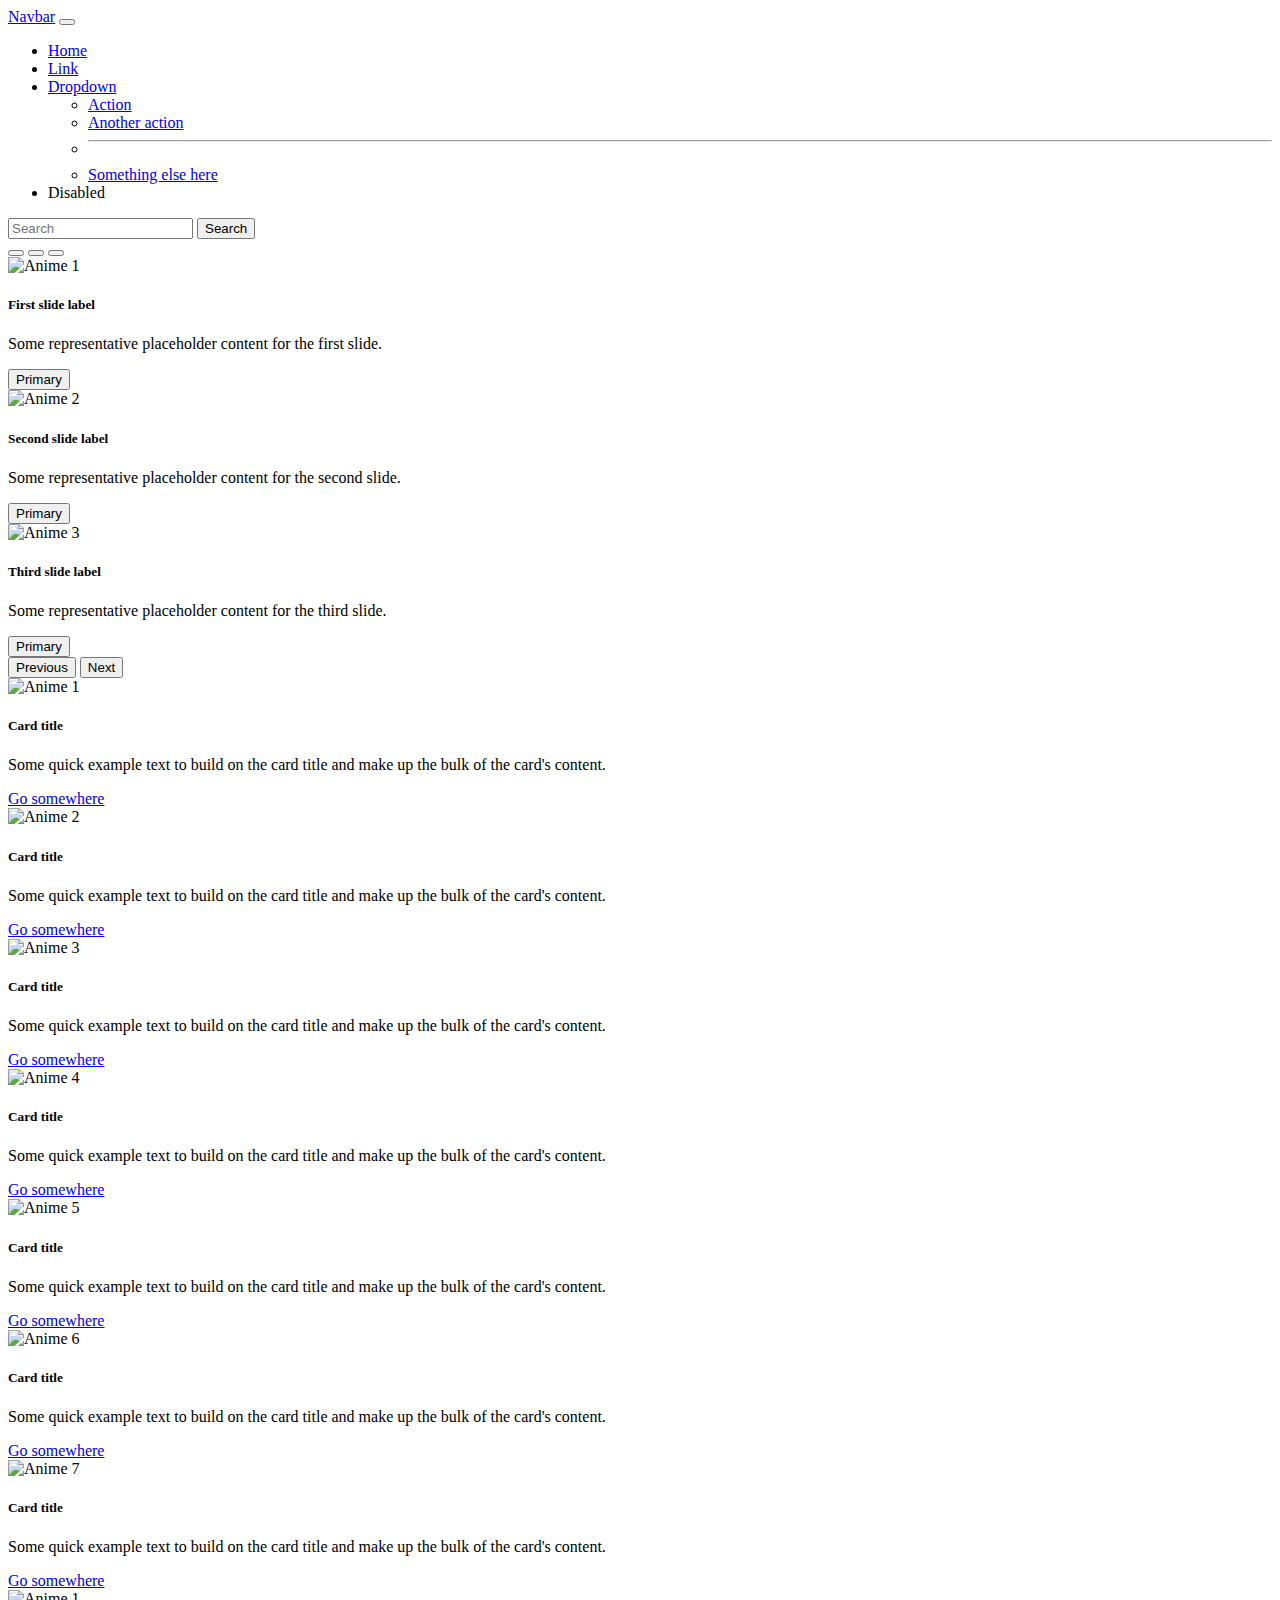
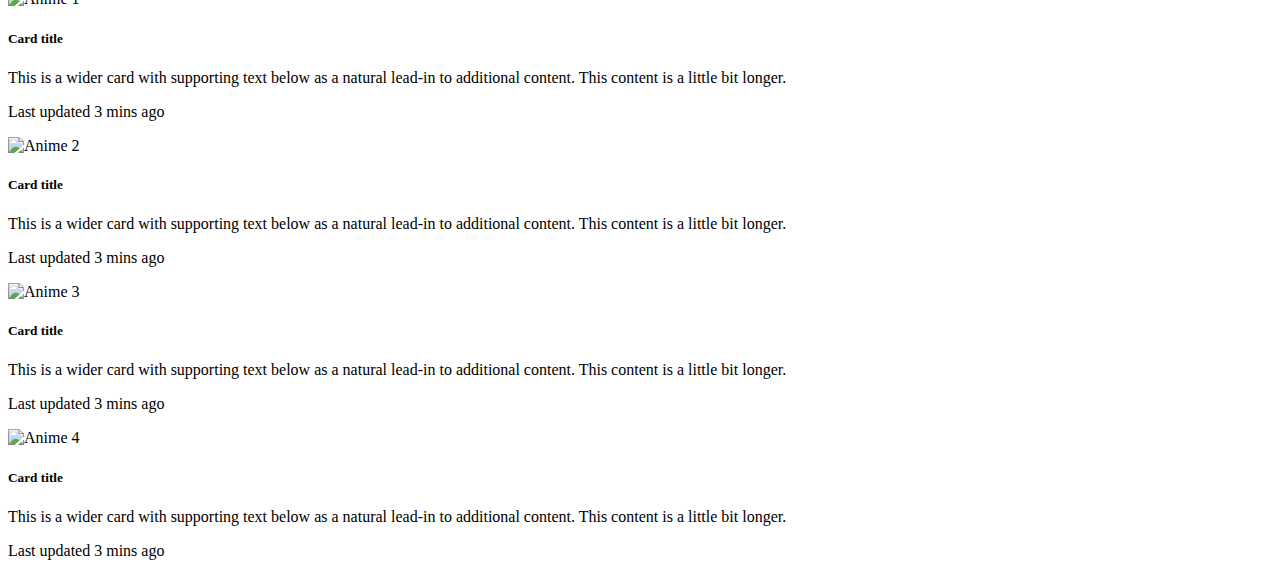
==== 3-animes/index.html @ a3a42077 "second commit Bootstrap" ====
<!DOCTYPE html>
<html lang="es">

<head>
  <meta charset="UTF-8" />
  <meta http-equiv="X-UA-Compatible" content="IE=edge" />
  <meta name="viewport" content="width=device-width, initial-scale=1.0" />
  <title>Animes</title>

  <link href="https://cdn.jsdelivr.net/npm/bootstrap@5.2.0/dist/css/bootstrap.min.css" rel="stylesheet"
    integrity="sha384-gH2yIJqKdNHPEq0n4Mqa/HGKIhSkIHeL5AyhkYV8i59U5AR6csBvApHHNl/vI1Bx" crossorigin="anonymous" />
</head>

<body>
  <header class="fixed-top shadow">
    <nav class="navbar navbar-expand-lg navbar-dark bg-dark">
      <div class="container">
        <a class="navbar-brand" href="#">Navbar</a>
        <button class="navbar-toggler" type="button" data-bs-toggle="collapse" data-bs-target="#navbarSupportedContent"
          aria-controls="navbarSupportedContent" aria-expanded="false" aria-label="Toggle navigation">
          <span class="navbar-toggler-icon"></span>
        </button>
        <div class="collapse navbar-collapse" id="navbarSupportedContent">
          <ul class="navbar-nav me-auto mb-2 mb-lg-0">
            <li class="nav-item">
              <a class="nav-link active" aria-current="page" href="#">Home</a>
            </li>
            <li class="nav-item">
              <a class="nav-link" href="#">Link</a>
            </li>
            <li class="nav-item dropdown">
              <a class="nav-link dropdown-toggle" href="#" role="button" data-bs-toggle="dropdown"
                aria-expanded="false">
                Dropdown
              </a>
              <ul class="dropdown-menu">
                <li><a class="dropdown-item" href="#">Action</a></li>
                <li><a class="dropdown-item" href="#">Another action</a></li>
                <li>
                  <hr class="dropdown-divider">
                </li>
                <li><a class="dropdown-item" href="#">Something else here</a></li>
              </ul>
            </li>
            <li class="nav-item">
              <a class="nav-link disabled">Disabled</a>
            </li>
          </ul>
          <form class="d-flex" role="search">
            <input class="form-control me-2" type="search" placeholder="Search" aria-label="Search">
            <button class="btn btn-outline-success" type="submit">Search</button>
          </form>
        </div>
      </div>
    </nav>
  </header>
  <main>
    <section id="carouselExampleCaptions" class="carousel slide" data-bs-ride="false">
      <div class="carousel-indicators">
        <button type="button" data-bs-target="#carouselExampleCaptions" data-bs-slide-to="0" class="active"
          aria-current="true" aria-label="Slide 1"></button>
        <button type="button" data-bs-target="#carouselExampleCaptions" data-bs-slide-to="1"
          aria-label="Slide 2"></button>
        <button type="button" data-bs-target="#carouselExampleCaptions" data-bs-slide-to="2"
          aria-label="Slide 3"></button>
      </div>
      <div class="carousel-inner">
        <div class="carousel-item active">
          <img src="https://www.todofondos.net/wp-content/uploads/1920x1080-Fondo-de-pantalla-de-anime-de-lujo-4K.jpg"
            class="d-block w-100" alt="Anime 1">
          <div class="carousel-caption d-none d-md-block bg-black bg-opacity-50">
            <h5>First slide label</h5>
            <p>Some representative placeholder content for the first slide.</p>
            <button type="button" class="btn btn-primary">Primary</button>
          </div>
        </div>
        <div class="carousel-item">
          <img
            src="https://www.todofondos.net/wp-content/uploads/1920x1080-Fondo-de-pantalla-HD-de-One-Piece-e-Imagen-de-fondo.jpg"
            class="d-block w-100" alt="Anime 2">
          <div class="carousel-caption d-none d-md-block bg-black bg-opacity-50">
            <h5>Second slide label</h5>
            <p>Some representative placeholder content for the second slide.</p>
            <button type="button" class="btn btn-primary">Primary</button>
          </div>
        </div>
        <div class="carousel-item">
          <img src="https://www.todofondos.net/wp-content/uploads/1920x1080-Best-of-4K-Anime-Wallpaper.jpg"
            class="d-block w-100" alt="Anime 3">
          <div class="carousel-caption d-none d-md-block bg-black bg-opacity-50">
            <h5>Third slide label</h5>
            <p>Some representative placeholder content for the third slide.</p>
            <button type="button" class="btn btn-primary">Primary</button>
          </div>
        </div>
      </div>
      <button class="carousel-control-prev" type="button" data-bs-target="#carouselExampleCaptions"
        data-bs-slide="prev">
        <span class="carousel-control-prev-icon" aria-hidden="true"></span>
        <span class="visually-hidden">Previous</span>
      </button>
      <button class="carousel-control-next" type="button" data-bs-target="#carouselExampleCaptions"
        data-bs-slide="next">
        <span class="carousel-control-next-icon" aria-hidden="true"></span>
        <span class="visually-hidden">Next</span>
      </button>
    </section>
    <section class="bg-dark py-5">
      <div class="container text-center">
        <div class="row">
          <div class="col-md-4">
            <div class="card m-3">
              <img
                src="https://encrypted-tbn0.gstatic.com/images?q=tbn:ANd9GcR0KOqjwkyNdtxPh06kKPGSSN47HChB7og8tW9XnYXZhA&s"
                class="card-img-top" alt="Anime 1" style="height: 180px">
              <div class="card-body">
                <h5 class="card-title">Card title</h5>
                <p class="card-text">Some quick example text to build on the card title and make up the bulk of the
                  card's content.</p>
                <a href="#" class="btn btn-primary">Go somewhere</a>
              </div>
            </div>
          </div>
          <div class="col-md-4">
            <div class="card m-3">
              <img src="https://i.pinimg.com/originals/ce/0e/61/ce0e6161470b91a7417915a8cd3da3e7.jpg"
                class="card-img-top" alt="Anime 2" style="height: 180px">
              <div class="card-body">
                <h5 class="card-title">Card title</h5>
                <p class="card-text">Some quick example text to build on the card title and make up the bulk of the
                  card's content.</p>
                <a href="#" class="btn btn-primary">Go somewhere</a>
              </div>
            </div>
          </div>
          <div class="col-md-4">
            <div class="card m-3">
              <img src="https://www.todofondos.net/wp-content/uploads/anime-fondo-de-pantalla-hd.jpg"
                class="card-img-top" alt="Anime 3" style="height: 180px">
              <div class="card-body">
                <h5 class="card-title">Card title</h5>
                <p class="card-text">Some quick example text to build on the card title and make up the bulk of the
                  card's content.</p>
                <a href="#" class="btn btn-primary">Go somewhere</a>
              </div>
            </div>
          </div>
          <div class="col-md-4">
            <div class="card m-3">
              <img
                src="https://img.freepik.com/vector-premium/concepto-diseno-plano-blockchain-tecnologia-criptomonedas_71983-1592.jpg"
                class="card-img-top" alt="Anime 4" style="height: 180px">
              <div class="card-body">
                <h5 class="card-title">Card title</h5>
                <p class="card-text">Some quick example text to build on the card title and make up the bulk of the
                  card's content.</p>
                <a href="#" class="btn btn-primary">Go somewhere</a>
              </div>
            </div>
          </div>
          <div class="col-md-4">
            <div class="card m-3">
              <img src="https://www.todofondos.net/wp-content/uploads/top-10-hd-naruto-wallpaper-1-768x480.jpg"
                class="card-img-top" alt="Anime 5" style="height: 180px">
              <div class="card-body">
                <h5 class="card-title">Card title</h5>
                <p class="card-text">Some quick example text to build on the card title and make up the bulk of the
                  card's content.</p>
                <a href="#" class="btn btn-primary">Go somewhere</a>
              </div>
            </div>
          </div>
          <div class="col-md-4">
            <div class="card m-3">
              <img src="https://images7.alphacoders.com/902/902283.jpg" class="card-img-top" alt="Anime 6"
                style="height: 180px">
              <div class="card-body">
                <h5 class="card-title">Card title</h5>
                <p class="card-text">Some quick example text to build on the card title and make up the bulk of the
                  card's content.</p>
                <a href="#" class="btn btn-primary">Go somewhere</a>
              </div>
            </div>
          </div>
          <div class="col-md-4">
            <div class="card m-3">
              <img src="https://images2.alphacoders.com/533/533009.jpg" class="card-img-top" alt="Anime 7"
                style="height: 180px">
              <div class="card-body">
                <h5 class="card-title">Card title</h5>
                <p class="card-text">Some quick example text to build on the card title and make up the bulk of the
                  card's content.</p>
                <a href="#" class="btn btn-primary">Go somewhere</a>
              </div>
            </div>
          </div>
        </div>
      </div>
    </section>
    <section class="bg-dark py-5">
      <div class="container">
        <div class="row g-4">
          <div class="col-md-6">
            <div class="card text-bg-dark">
              <img src="https://static.alphacoders.com/thumbs_categories/3.jpg" class="card-img" alt="Anime 1">
              <div class="card-img-overlay">
                <h5 class="card-title">Card title</h5>
                <p class="card-text">This is a wider card with supporting text below as a natural lead-in to additional
                  content. This content is a little bit longer.</p>
                <p class="card-text">Last updated 3 mins ago</p>
              </div>
            </div>
          </div>
          <div class="col-md-6">
            <div class="card text-bg-dark">
              <img
                src="https://www.egames.news/__export/1657996250674/sites/debate/img/2022/07/16/nina-cosplay-sasuke-1.jpg_172596871.jpg"
                class="card-img" alt="Anime 2">
              <div class="card-img-overlay">
                <h5 class="card-title">Card title</h5>
                <p class="card-text">This is a wider card with supporting text below as a natural lead-in to additional
                  content. This content is a little bit longer.</p>
                <p class="card-text">Last updated 3 mins ago</p>
              </div>
            </div>
          </div>
          <div class="col-md-6">
            <div class="card text-bg-dark">
              <img src="https://fondosmil.com/fondo/54863.jpg" class="card-img" alt="Anime 3">
              <div class="card-img-overlay">
                <h5 class="card-title">Card title</h5>
                <p class="card-text">This is a wider card with supporting text below as a natural lead-in to additional
                  content. This content is a little bit longer.</p>
                <p class="card-text">Last updated 3 mins ago</p>
              </div>
            </div>
          </div>
          <div class="col-md-6">
            <div class="card text-bg-dark">
              <img src="https://i.pinimg.com/originals/1d/00/24/1d00241510456f80729c7e4f89fe43d7.jpg" class="card-img" alt="Anime 4">
              <div class="card-img-overlay">
                <h5 class="card-title">Card title</h5>
                <p class="card-text">This is a wider card with supporting text below as a natural lead-in to additional
                  content. This content is a little bit longer.</p>
                <p class="card-text">Last updated 3 mins ago</p>
              </div>
            </div>
          </div>
        </div>
      </div>
    </section>
  </main>
  <script src="https://cdn.jsdelivr.net/npm/bootstrap@5.2.0/dist/js/bootstrap.bundle.min.js"
    integrity="sha384-A3rJD856KowSb7dwlZdYEkO39Gagi7vIsF0jrRAoQmDKKtQBHUuLZ9AsSv4jD4Xa"
    crossorigin="anonymous"></script>
</body>

</html>
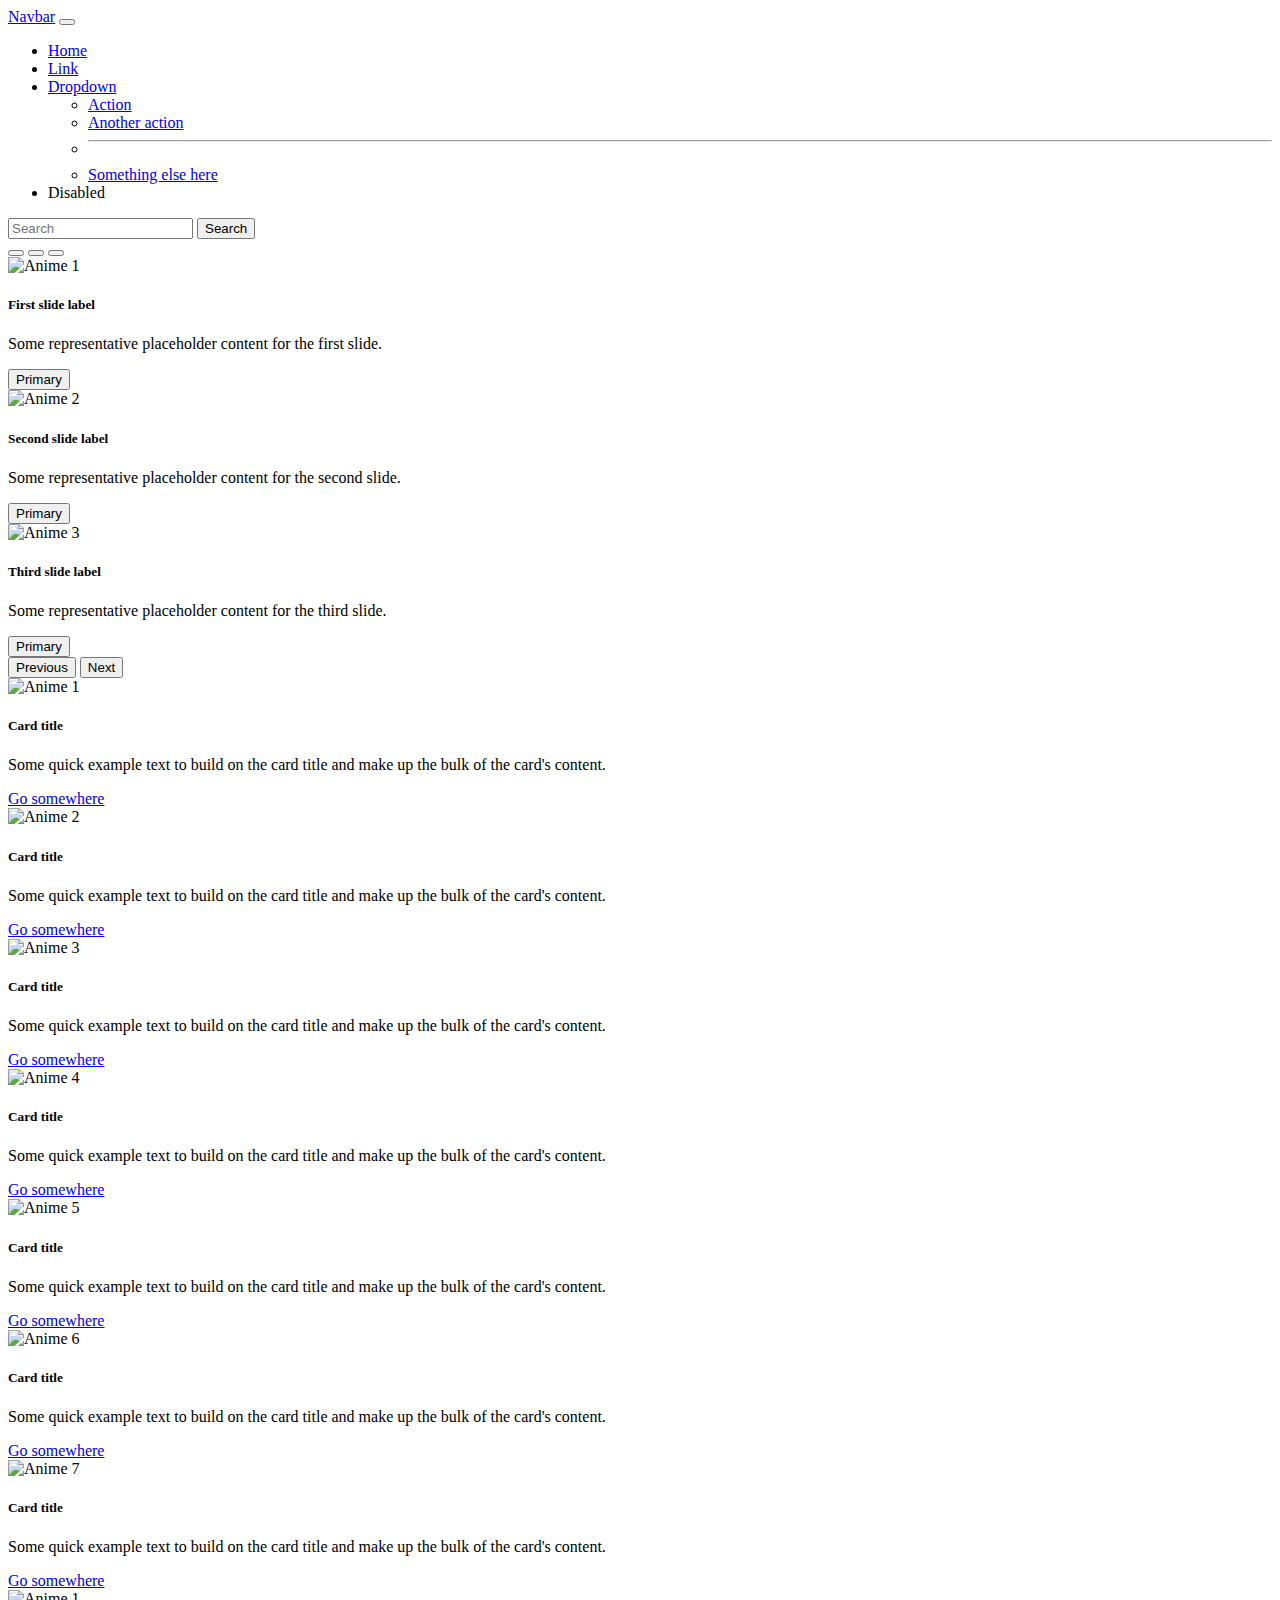
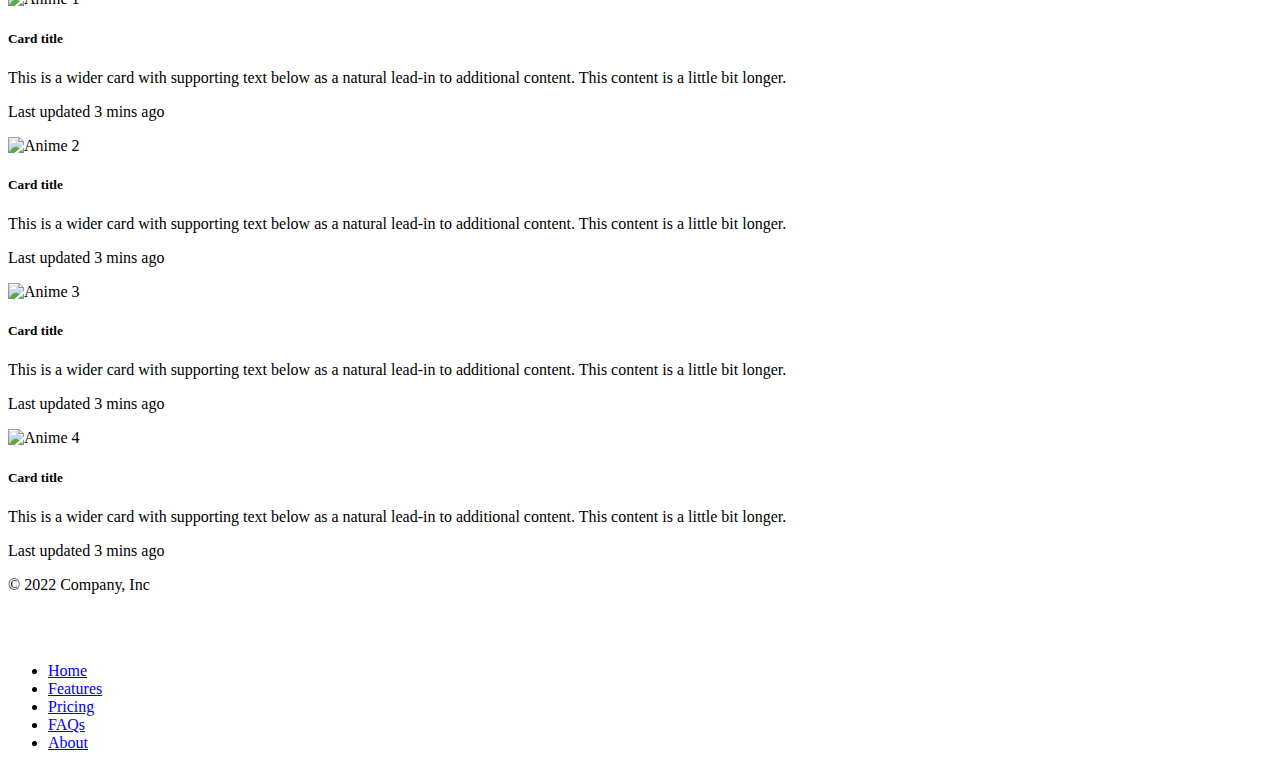
==== commit 36ca8b99: "Footer" ====
--- a/3-animes/index.html
+++ b/3-animes/index.html
@@ -11,6 +11,24 @@
     integrity="sha384-gH2yIJqKdNHPEq0n4Mqa/HGKIhSkIHeL5AyhkYV8i59U5AR6csBvApHHNl/vI1Bx" crossorigin="anonymous" />
 </head>
 
+<!-- Primary Meta Tags -->
+<title>Clase25-08-2022/3-animes at develop · Pablo071181/Clase25-08-2022 · GitHub</title>
+<meta name="title" content="Clase25-08-2022/3-animes at develop · Pablo071181/Clase25-08-2022 · GitHub">
+<meta name="description" content="Contribute to Pablo071181/Clase25-08-2022 development by creating an account on GitHub.">
+
+<!-- Open Graph / Facebook -->
+<meta property="og:type" content="website">
+<meta property="og:url" content="https://github.com/Pablo071181/Clase25-08-2022/tree/develop/3-animes/">
+<meta property="og:title" content="Clase25-08-2022/3-animes at develop · Pablo071181/Clase25-08-2022 · GitHub">
+<meta property="og:description" content="Contribute to Pablo071181/Clase25-08-2022 development by creating an account on GitHub.">
+<meta property="og:image" content="https://opengraph.githubassets.com/1d667f3ed4d5d544f23919d9a4db736e29232da27291a3e909f32cc8c1b3f59a/Pablo071181/Clase25-08-2022">
+
+<!-- Twitter -->
+<meta property="twitter:card" content="summary_large_image">
+<meta property="twitter:url" content="https://github.com/Pablo071181/Clase25-08-2022/tree/develop/3-animes/">
+<meta property="twitter:title" content="Clase25-08-2022/3-animes at develop · Pablo071181/Clase25-08-2022 · GitHub">
+<meta property="twitter:description" content="Contribute to Pablo071181/Clase25-08-2022 development by creating an account on GitHub.">
+<meta property="twitter:image" content="https://opengraph.githubassets.com/1d667f3ed4d5d544f23919d9a4db736e29232da27291a3e909f32cc8c1b3f59a/Pablo071181/Clase25-08-2022">
 <body>
   <header class="fixed-top shadow">
     <nav class="navbar navbar-expand-lg navbar-dark bg-dark">
@@ -249,6 +267,21 @@
         </div>
       </div>
     </section>
+    <footer class="d-flex flex-wrap justify-content-between align-items-center py-3 my-4 border-top">
+      <p class="col-md-4 mb-0 text-muted">© 2022 Company, Inc</p>
+  
+      <a href="/" class="col-md-4 d-flex align-items-center justify-content-center mb-3 mb-md-0 me-md-auto link-dark text-decoration-none">
+        <svg class="bi me-2" width="40" height="32"><use xlink:href="#bootstrap"></use></svg>
+      </a>
+  
+      <ul class="nav col-md-4 justify-content-end">
+        <li class="nav-item"><a href="#" class="nav-link px-2 text-muted">Home</a></li>
+        <li class="nav-item"><a href="#" class="nav-link px-2 text-muted">Features</a></li>
+        <li class="nav-item"><a href="#" class="nav-link px-2 text-muted">Pricing</a></li>
+        <li class="nav-item"><a href="#" class="nav-link px-2 text-muted">FAQs</a></li>
+        <li class="nav-item"><a href="#" class="nav-link px-2 text-muted">About</a></li>
+      </ul>
+    </footer>
   </main>
   <script src="https://cdn.jsdelivr.net/npm/bootstrap@5.2.0/dist/js/bootstrap.bundle.min.js"
     integrity="sha384-A3rJD856KowSb7dwlZdYEkO39Gagi7vIsF0jrRAoQmDKKtQBHUuLZ9AsSv4jD4Xa"
